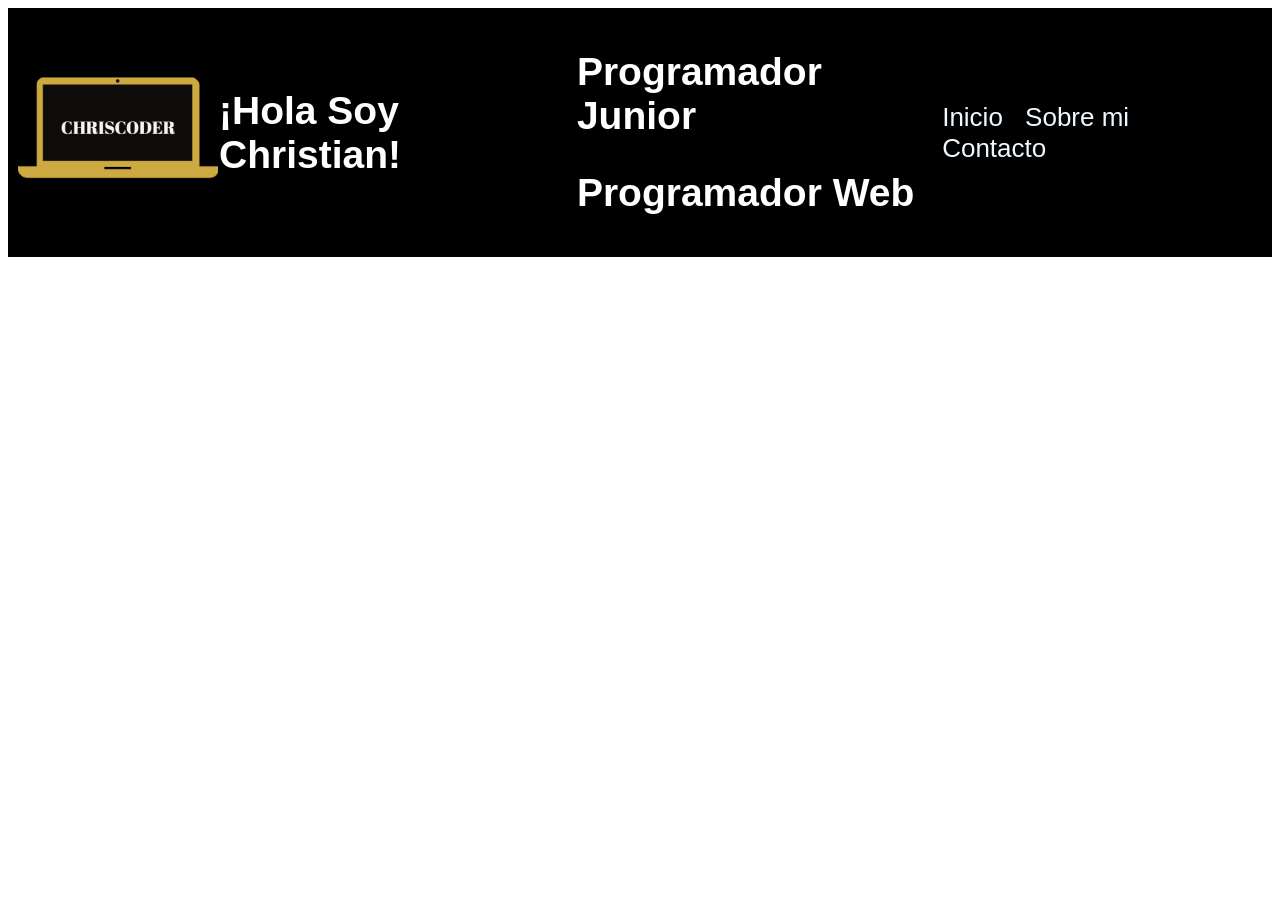
==== PracticaResponsive/HTML/principal.html @ d14c50b8 "encabezado" ====
<!DOCTYPE html>
<html lang="en">
<head>
    <meta charset="UTF-8">
    <meta http-equiv="X-UA-Compatible" content="IE=edge">
    <meta name="viewport" content="width=device-width, initial-scale=1.0">
    <title>Document</title>
    <link rel="stylesheet" href="../CSS/principal.css">
</head>
<body>
    <header>
        <a href="#" class="logo">
            <img src="../SRC/My project.png" >
            <h2 class="nombre-autor">¡Hola Soy Christian!</h2>
            
        </a>
        <div>
            <h2 class="definition">Programador Junior</h2>
            <h2 class="definition">Programador Web</h2>
        </div>
        <nav>
            
            <a href="" class="nav-link">Inicio</a>
            <a href="" class="nav-link">Sobre mi</a>
            <a href="" class="nav-link">Contacto</a>
        </nav>

    </header>
</body>
</html>
---- PracticaResponsive/CSS/principal.css ----
body{
    margin: 10;
    font-family: sans-serif;
}
a{
    text-decoration: none;
    color: aliceblue;
}
h2{
    font-family: 'Franklin Gothic Medium', 'Arial Narrow', Arial, sans-serif;
}
header{
    display: flex;
    min-height: 200px;
    justify-content: space-between;
    background-color: black;
    align-items: center;
    padding: 10px;
}
.logo{
    display: flex;
    color: white;
    align-items: center;
}
.logo img{
    height: 200px;
    background-color: transparent;
    margin-right: 1px;
}
nav a{
    font-weight: 500;
    padding-right: 15px;
}
nav a:hover{
    color: rgb(87, 87, 92);
}
.definition{
    color: white;
}

@media(min-width:850px){
    header{
        font-size:26px;
        font-family: 'Franklin Gothic Medium', 'Arial Narrow', Arial, sans-serif;
    }

}
@media (max-width:700px) {
    header{
        flex-direction: column;
    }
    nav{
        padding: 10px 0px;
    }
}
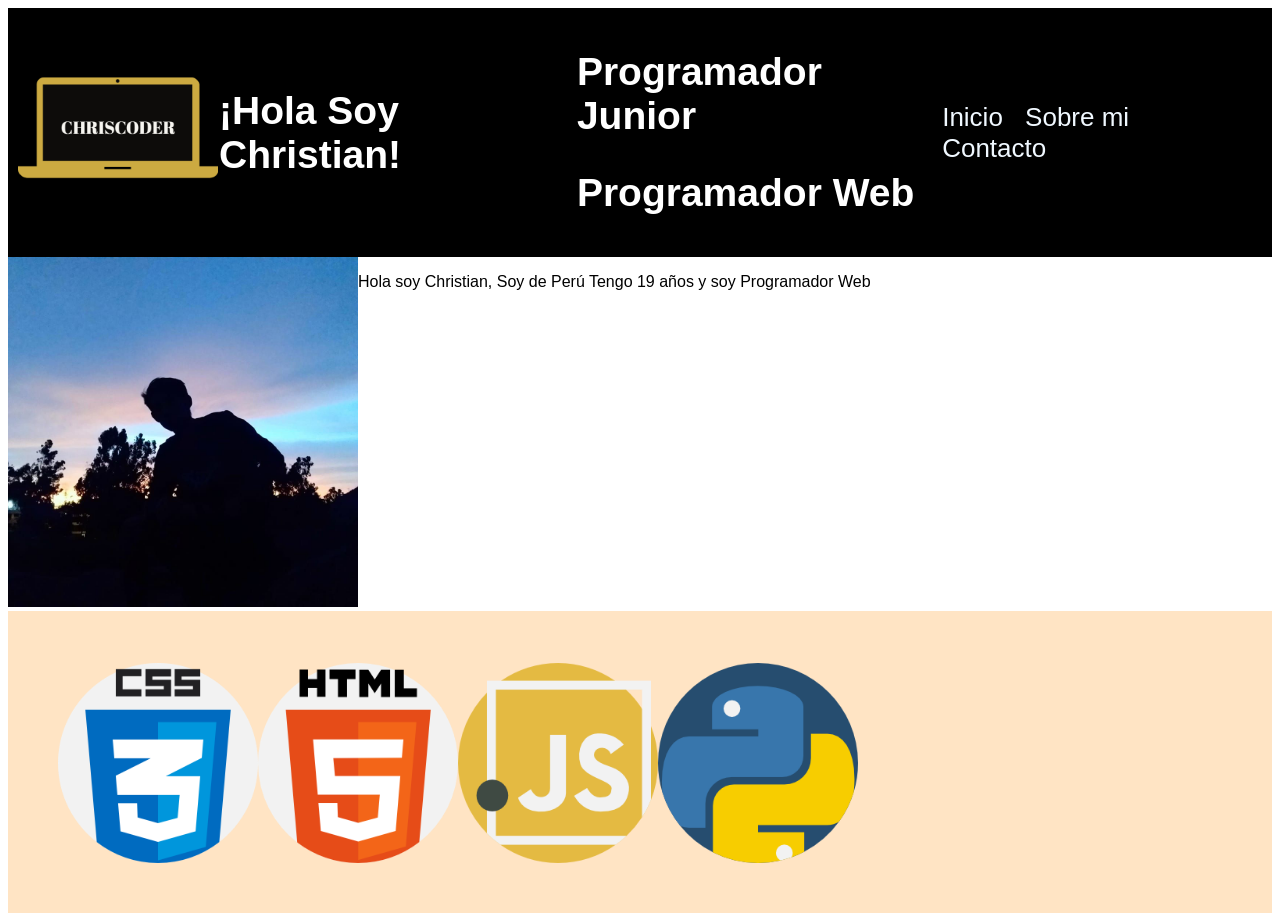
==== commit 44aaf754: "main" ====
--- a/PracticaResponsive/HTML/principal.html
+++ b/PracticaResponsive/HTML/principal.html
@@ -8,11 +8,11 @@
     <link rel="stylesheet" href="../CSS/principal.css">
 </head>
 <body>
+    <!-- Encabezado-->
     <header>
         <a href="#" class="logo">
             <img src="../SRC/My project.png" >
             <h2 class="nombre-autor">¡Hola Soy Christian!</h2>
-            
         </a>
         <div>
             <h2 class="definition">Programador Junior</h2>
@@ -21,10 +21,25 @@
         <nav>
             
             <a href="" class="nav-link">Inicio</a>
-            <a href="" class="nav-link">Sobre mi</a>
+            <a href="#sobremi" class="nav-link">Sobre mi</a>
             <a href="" class="nav-link">Contacto</a>
         </nav>
-
+        
     </header>
+    <main>
+        <div class="yo">
+            <img src="../SRC/yo.jpg">
+            <p>Hola soy Christian, Soy de Perú Tengo 19 años y 
+                soy Programador Web</p>
+        </div>
+        <div class="container" id="sobremi">
+            <div>              
+                <img src="../SRC/cssLogo.png">
+                <img src="../SRC/htmlLogo.png">
+                <img src="../SRC/jsLogo.png">
+                <img src="../SRC/pythonLogo.png">
+            </div>
+        </div>
+    </main>
 </body>
 </html>
--- a/PracticaResponsive/CSS/principal.css
+++ b/PracticaResponsive/CSS/principal.css
@@ -7,6 +7,9 @@
     color: aliceblue;
 }
 h2{
+    font-family: 'Franklin Gothic Medium', 'Arial Narrow', Arial, sans-serif;
+}
+p{
     font-family: 'Franklin Gothic Medium', 'Arial Narrow', Arial, sans-serif;
 }
 header{
@@ -37,19 +40,68 @@
 .definition{
     color: white;
 }
-
 @media(min-width:850px){
     header{
         font-size:26px;
         font-family: 'Franklin Gothic Medium', 'Arial Narrow', Arial, sans-serif;
     }
-
+    .container{
+        padding: 50px;
+    }
+    .container div {
+        display: flex;
+        justify-content: center;
+        text-align: center;
+    }
 }
 @media (max-width:700px) {
     header{
         flex-direction: column;
     }
+    .container{
+        flex-direction: column;
+        width: auto;
+    }
+    .container div img{
+        max-height: 150px;
+    }
     nav{
         padding: 10px 0px;
     }
+    .yo img{
+        max-height:200px;
+        padding-top: 2px;
+    }
+    .yo p{
+        font-size: 12px;
+    }
+}
+.container{
+    background-color: bisque;
+    display: flex;
+    justify-content: space-between;
+    align-items: center;
+    min-height: 200px;
+
+}
+.container div{
+    text-align: center;
+}
+.container div img{
+    height: 200px;
+    background: transparent;
+    display: inline;
+    padding-top: 2px;
+}
+.yo img{
+    height: 350px;
+    display: flex;
+}
+.yo{
+    justify-content: space-between;
+    display: inline-flex;
+    text-align: center;
+}
+.yo p{
+    justify-content: center;
 }
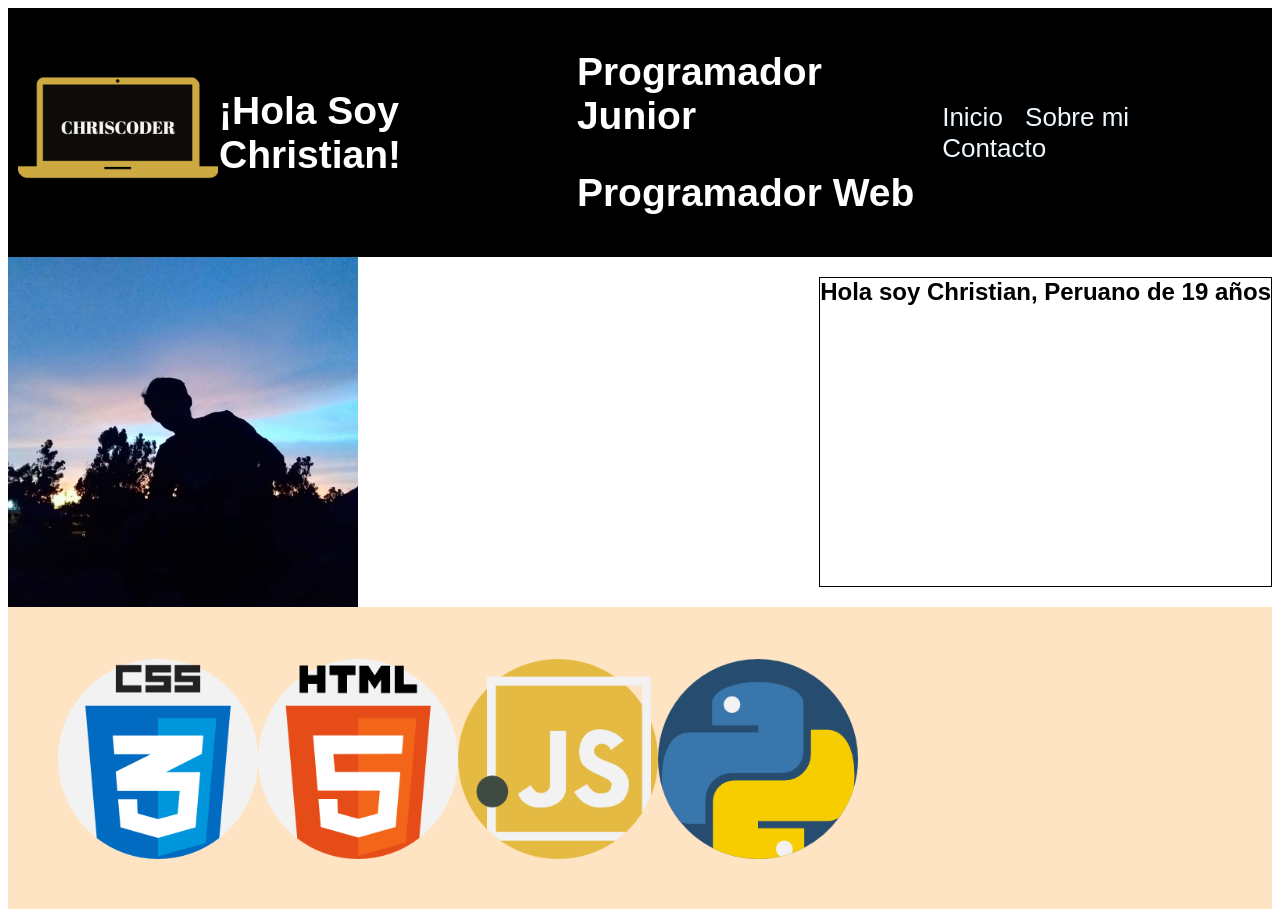
==== commit daa4c1e0: "cuerpo" ====
--- a/PracticaResponsive/HTML/principal.html
+++ b/PracticaResponsive/HTML/principal.html
@@ -29,8 +29,7 @@
     <main>
         <div class="yo">
             <img src="../SRC/yo.jpg">
-            <p>Hola soy Christian, Soy de Perú Tengo 19 años y 
-                soy Programador Web</p>
+            <h2>Hola soy Christian, Peruano de 19 años</h2>
         </div>
         <div class="container" id="sobremi">
             <div>              
--- a/PracticaResponsive/CSS/principal.css
+++ b/PracticaResponsive/CSS/principal.css
@@ -72,7 +72,7 @@
         max-height:200px;
         padding-top: 2px;
     }
-    .yo p{
+    .yo h2{
         font-size: 12px;
     }
 }
@@ -99,9 +99,10 @@
 }
 .yo{
     justify-content: space-between;
-    display: inline-flex;
+    display:flex;
     text-align: center;
 }
-.yo p{
+.yo h2{
     justify-content: center;
+    border: 1px solid
 }
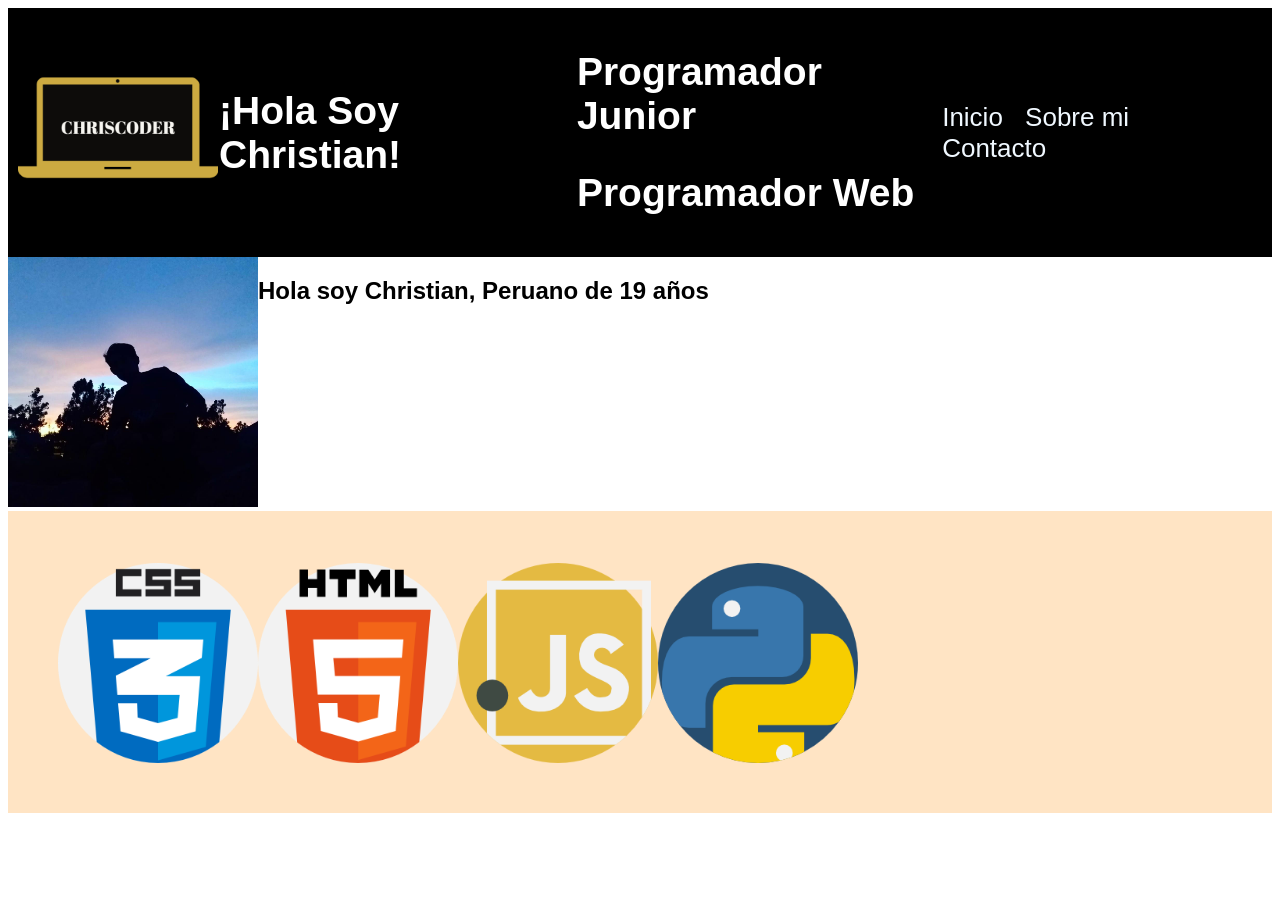
==== commit 49dbe93d: "commit" ====
--- a/PracticaResponsive/HTML/principal.html
+++ b/PracticaResponsive/HTML/principal.html
@@ -29,7 +29,7 @@
     <main>
         <div class="yo">
             <img src="../SRC/yo.jpg">
-            <h2>Hola soy Christian, Peruano de 19 años</h2>
+            <h2 class="yo">Hola soy Christian, Peruano de 19 años</h2>
         </div>
         <div class="container" id="sobremi">
             <div>              
--- a/PracticaResponsive/CSS/principal.css
+++ b/PracticaResponsive/CSS/principal.css
@@ -94,15 +94,18 @@
     padding-top: 2px;
 }
 .yo img{
-    height: 350px;
-    display: flex;
+    max-height: 250px;
 }
 .yo{
     justify-content: space-between;
-    display:flex;
+    display: inline-flex;
     text-align: center;
 }
+html{
+    display: inline-block;
+}
 .yo h2{
-    justify-content: center;
-    border: 1px solid
-}+    display: block;
+    text-align: center;
+}
+
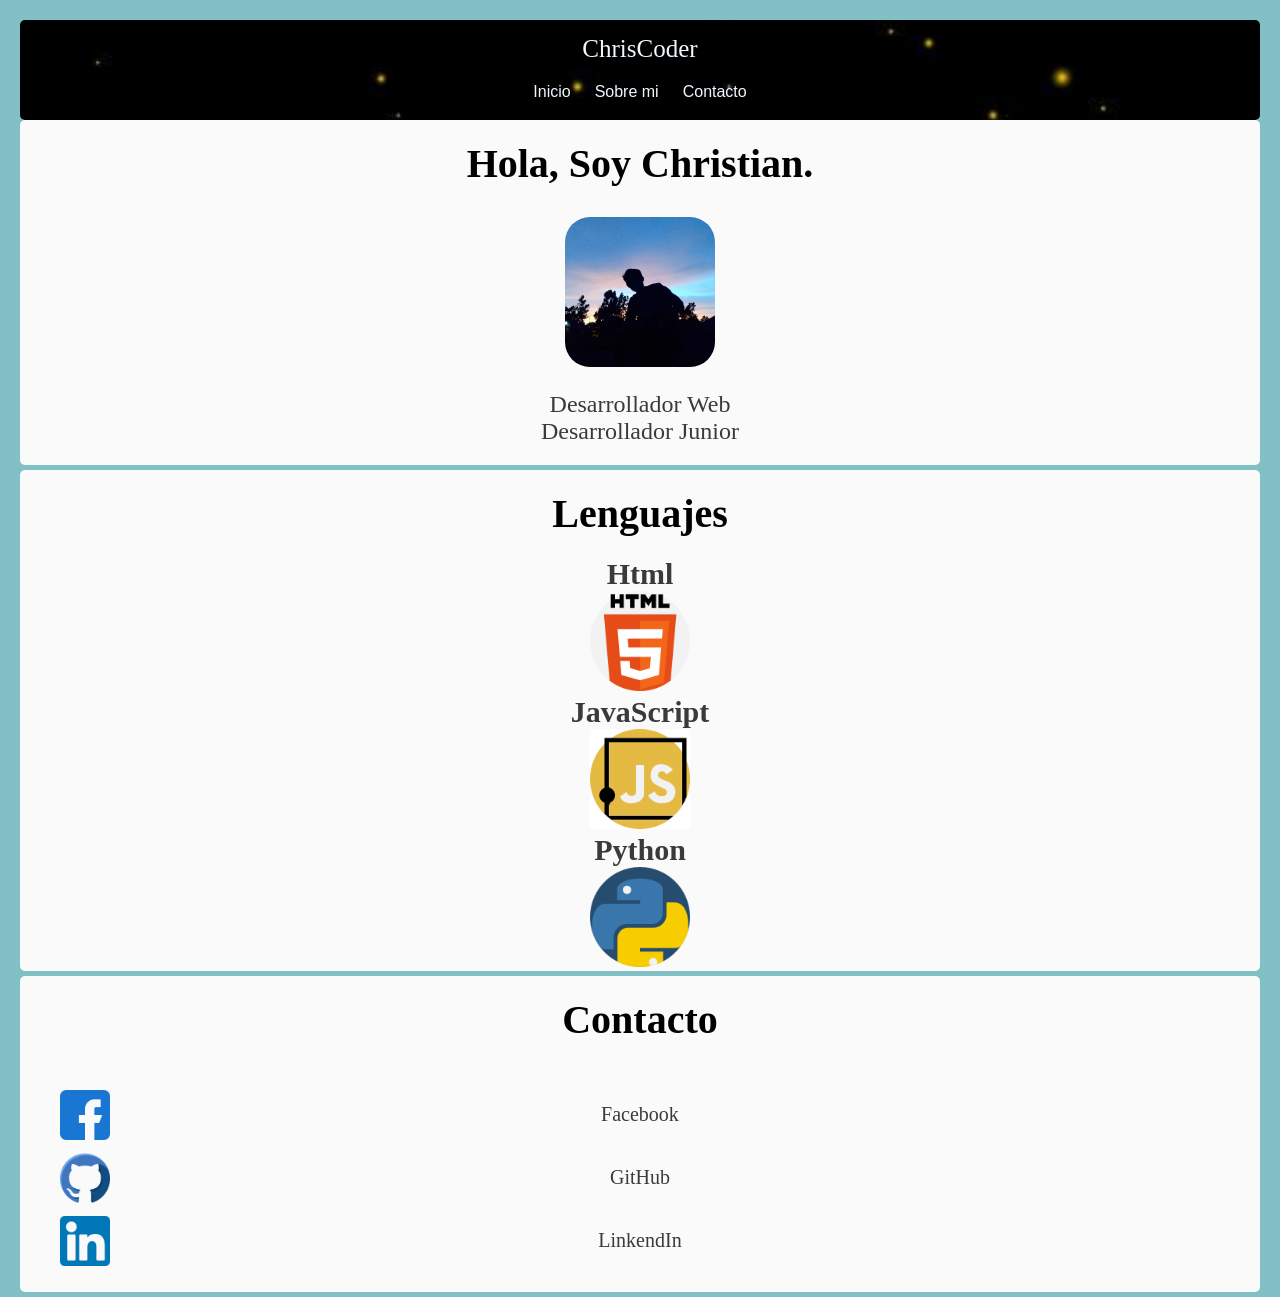
==== commit cd075205: "pagina-android-completa" ====
--- a/PracticaResponsive/HTML/principal.html
+++ b/PracticaResponsive/HTML/principal.html
@@ -8,37 +8,89 @@
     <link rel="stylesheet" href="../CSS/principal.css">
 </head>
 <body>
-    <!-- Encabezado-->
+
+    <!--=========Encabezado========-->
     <header>
-        <a href="#" class="logo">
-            <img src="../SRC/My project.png" >
-            <h2 class="nombre-autor">¡Hola Soy Christian!</h2>
-        </a>
-        <div>
-            <h2 class="definition">Programador Junior</h2>
-            <h2 class="definition">Programador Web</h2>
+        <div class="container">
+            <div>
+                <a href="#" class="chris">
+                    ChrisCoder
+                </a>
+            </div>
+            <nav class="nav"> 
+                <a href="" class="nav-link">Inicio</a>
+                <a href="#yo" class="nav-link">Sobre mi</a>
+                <a href="" class="nav-link">Contacto</a>
+            </nav>
         </div>
-        <nav>
+    </header>
+    <!--=======Presentacion========-->
+    <section>
+        <div class="titulo">
+            <h1>Hola, Soy Christian.</h1>
+        </div>
+        
+        <div class="container-info" id="yo">
+            <div class="yo">
+                <img src="../SRC/yo.jpg" alt="">
+                
+            </div>
+            <div class="info-yo">
+                <p>Desarrollador Web <br> Desarrollador Junior</p>
+            </div>
             
-            <a href="" class="nav-link">Inicio</a>
-            <a href="#sobremi" class="nav-link">Sobre mi</a>
-            <a href="" class="nav-link">Contacto</a>
-        </nav>
+        </div>
+    </section>
+    <!--=========Lenguajes============-->
+    <section class="lenguajes">
+        <div class="titulo">
+            <h1>Lenguajes</h1>
+        </div>
         
-    </header>
-    <main>
-        <div class="yo">
-            <img src="../SRC/yo.jpg">
-            <h2 class="yo">Hola soy Christian, Peruano de 19 años</h2>
-        </div>
-        <div class="container" id="sobremi">
-            <div>              
-                <img src="../SRC/cssLogo.png">
-                <img src="../SRC/htmlLogo.png">
-                <img src="../SRC/jsLogo.png">
-                <img src="../SRC/pythonLogo.png">
+        <div class="container-l">       
+            <div class="python">
+                <h2>Html</h2> 
+                <div>
+                    <img src="../SRC/htmlLogo.png" alt="">
+                </div>
+            </div>
+            <div class="java">
+                <h2>JavaScript</h2> 
+                <div>
+                    <img src="../SRC/jsLogo.png" alt="">
+                </div>
+            </div>
+            <div class="css">
+                <h2>Python</h2> 
+                <div>
+                    <img src="../SRC/pythonLogo.png" alt="">
+                </div>
             </div>
         </div>
-    </main>
+    </section>
+    <!--============Contacto==============-->
+    <section class="contacto">
+        <div class="titulo">
+            <h1>Contacto</h1>
+        </div>
+        
+        <div class="container-c">
+            <div>
+                <img src="../SRC/facebook.png" alt="">
+                <a href="">Facebook</a>
+                
+            </div>
+            <div>
+                <img src="../SRC/github.png" alt="">
+                <a href="">GitHub</a>
+                
+            </div>
+            <div>
+                <img src="../SRC/linkedin.png" alt="">
+                <a href="">LinkendIn</a>
+            </div>
+           
+        </div>
+    </section>
 </body>
 </html>
--- a/PracticaResponsive/CSS/principal.css
+++ b/PracticaResponsive/CSS/principal.css
@@ -1,111 +1,127 @@
+*{
+    box-sizing: border-box;
+    margin: 0;
+}
 body{
-    margin: 10;
-    font-family: sans-serif;
+    background-color: rgb(129, 193, 197);
+}
+
+.absolute{
+    width: 100%;
+    height: 100%;
+    top: 0;
+    right: 0;
+    position: absolute;
+    text-align: center;
+    display: flex;
+    justify-content: center;
+    
+}
+/*=========== HEADER ==============*/
+header .container{
+    text-align: center;
+    justify-content: center;
+    text-decoration: none;
+    height: 100px;
+    background-image:url(../SRC/fondonav.jpg);
+    background-position: center;
+    background-repeat: no-repeat;
+    background-size: cover;
+    border-radius: 5px;
+    margin: 20px 20px 0px 20px;
+}
+.container div a{
+    font-size: 25px;
+}
+.container div{
+    padding-top: 15px;
+}
+.nav a{
+    font-family: Arial, "Helvetica Neue", Helvetica, sans-serif;
+}
+.nav a:hover{
+    color: rgb(194, 206, 148);
 }
 a{
+    margin: 10px;
     text-decoration: none;
     color: aliceblue;
 }
-h2{
-    font-family: 'Franklin Gothic Medium', 'Arial Narrow', Arial, sans-serif;
+.nav{
+    padding-top: 20px;
 }
-p{
-    font-family: 'Franklin Gothic Medium', 'Arial Narrow', Arial, sans-serif;
+/*============== SECTION INFO YO ==========*/
+
+section{
+    margin: 0px 20px;
+    text-align: center;
+    display: flex;
+    flex-direction: column;
+    background-color: rgb(250, 250, 250);
+    border-radius: 5px;
 }
-header{
-    display: flex;
-    min-height: 200px;
-    justify-content: space-between;
-    background-color: black;
-    align-items: center;
-    padding: 10px;
+.yo img{
+    height: 150px;
+    border-radius: 25px;
 }
-.logo{
-    display: flex;
-    color: white;
-    align-items: center;
+.yo{
+    padding-top: 10px;
 }
-.logo img{
-    height: 200px;
-    background-color: transparent;
-    margin-right: 1px;
+.container-info h1{
+    font-size: 2em;
 }
-nav a{
-    font-weight: 500;
-    padding-right: 15px;
+.container-info p{
+    font-size: 1.5em;
 }
-nav a:hover{
-    color: rgb(87, 87, 92);
+.info-yo p{
+    color: rgb(58, 58, 58);
+    margin:20px;
 }
-.definition{
-    color: white;
+
+/*=============CONTAINER LENGUAJES==========*/
+.container-l img{
+    height: 100px;
 }
-@media(min-width:850px){
-    header{
-        font-size:26px;
-        font-family: 'Franklin Gothic Medium', 'Arial Narrow', Arial, sans-serif;
-    }
-    .container{
-        padding: 50px;
-    }
-    .container div {
-        display: flex;
-        justify-content: center;
-        text-align: center;
-    }
+.lenguajes{
+    margin: 5px 20px 0px 20px;
 }
-@media (max-width:700px) {
-    header{
-        flex-direction: column;
-    }
-    .container{
-        flex-direction: column;
-        width: auto;
-    }
-    .container div img{
-        max-height: 150px;
-    }
-    nav{
-        padding: 10px 0px;
-    }
-    .yo img{
-        max-height:200px;
-        padding-top: 2px;
-    }
-    .yo h2{
-        font-size: 12px;
-    }
+section .container-l h2{
+    font-size: 30px;
+    color: rgb(58, 58, 58);
 }
-.container{
-    background-color: bisque;
-    display: flex;
-    justify-content: space-between;
-    align-items: center;
-    min-height: 200px;
+section h1{
+    font-size: 40px;
+}
+.titulo{
+    margin: 20px;
 
 }
-.container div{
+/*========CONTACTO========*/
+.contacto{
+    margin: 5px 20px;
+}
+.container-c a{
+    color: black;
+    display: block;
+    margin: 0px 0px;
+}
+.container-c div{
+
+    margin: 10px;
+    display: flex;
+    flex-direction: column;
+    margin: 40px 40px;
+    justify-content: center;
+
+}
+.container-c img{
+    height: 50px;
+    width: 50px;
+    margin: 0px 0px;
+    position: absolute;
     text-align: center;
 }
-.container div img{
-    height: 200px;
-    background: transparent;
-    display: inline;
-    padding-top: 2px;
-}
-.yo img{
-    max-height: 250px;
-}
-.yo{
-    justify-content: space-between;
-    display: inline-flex;
-    text-align: center;
-}
-html{
-    display: inline-block;
-}
-.yo h2{
-    display: block;
-    text-align: center;
-}
-
+.container-c a{
+    font-size: 20px;
+    color: rgb(58, 58, 58);
+}
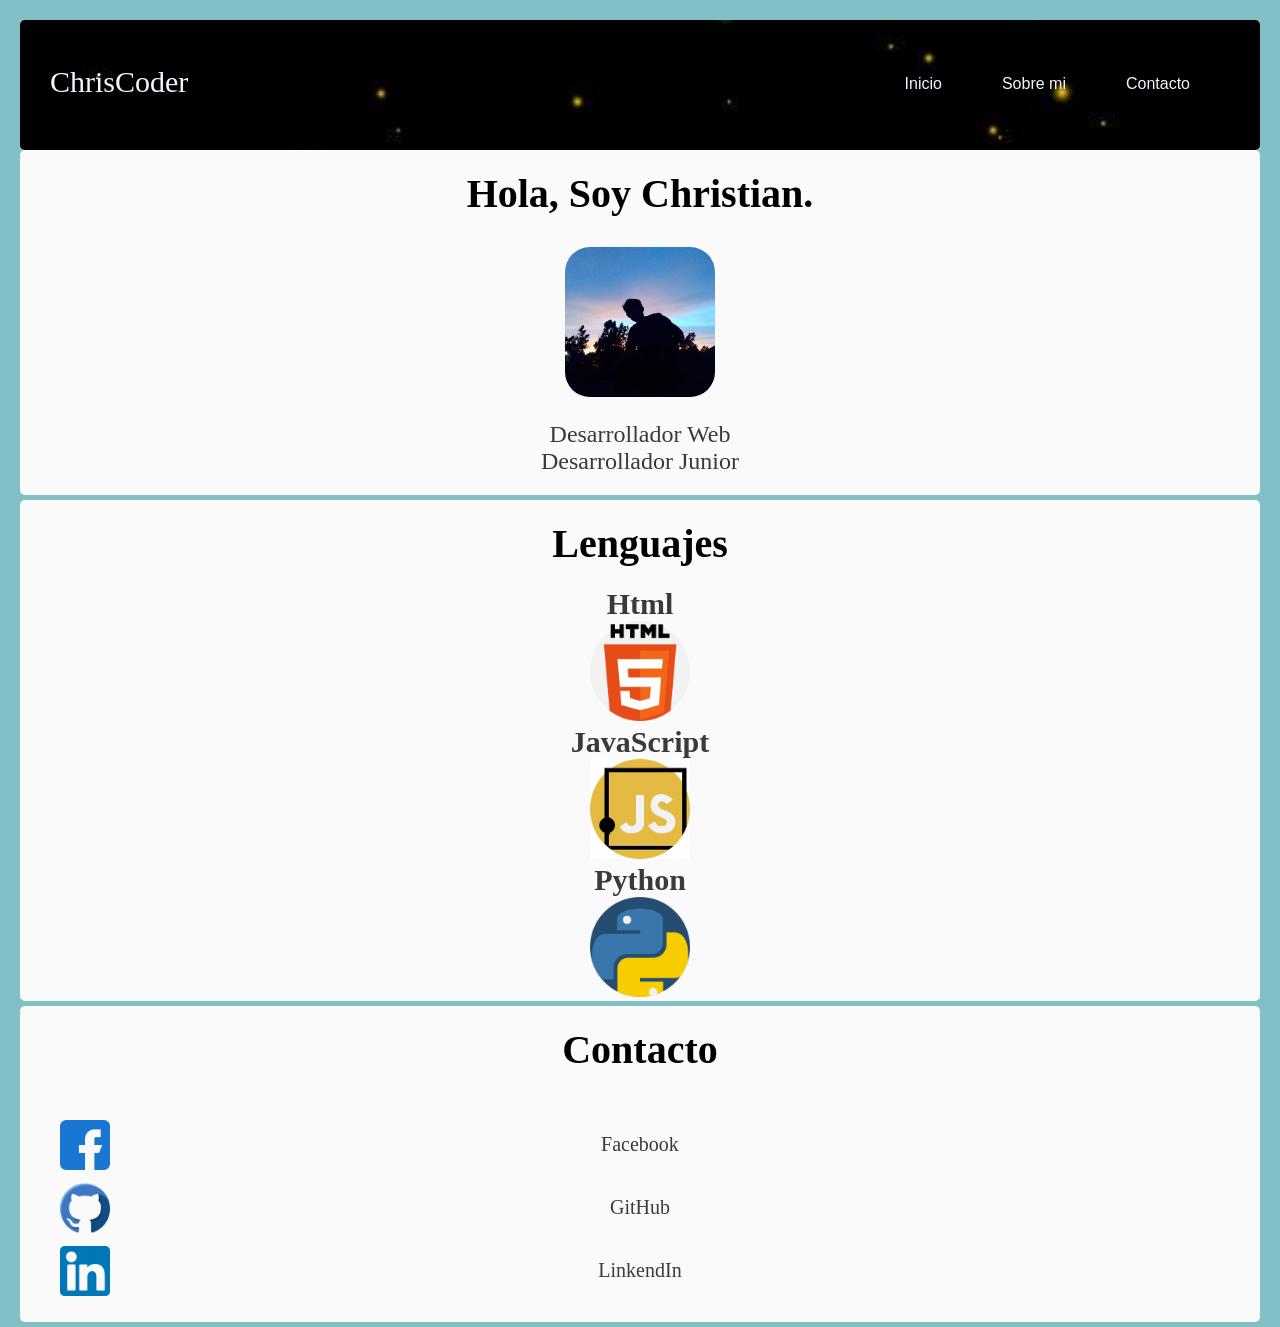
==== commit 09fbcc86: "navbar pc-android listo" ====
--- a/PracticaResponsive/HTML/principal.html
+++ b/PracticaResponsive/HTML/principal.html
@@ -10,18 +10,16 @@
 <body>
 
     <!--=========Encabezado========-->
-    <header>
+    <header class="encabezado">
         <div class="container">
             <div>
-                <a href="#" class="chris">
-                    ChrisCoder
-                </a>
+                <a href="#" class="chris">ChrisCoder</a>
             </div>
-            <nav class="nav"> 
-                <a href="" class="nav-link">Inicio</a>
-                <a href="#yo" class="nav-link">Sobre mi</a>
-                <a href="" class="nav-link">Contacto</a>
-            </nav>
+                <nav class="nav"> 
+                    <a href="" class="nav-link">Inicio</a>
+                    <a href="#yo" class="nav-link">Sobre mi</a>
+                    <a href="" class="nav-link">Contacto</a>
+                </nav>
         </div>
     </header>
     <!--=======Presentacion========-->
--- a/PracticaResponsive/CSS/principal.css
+++ b/PracticaResponsive/CSS/principal.css
@@ -6,23 +6,11 @@
     background-color: rgb(129, 193, 197);
 }
 
-.absolute{
-    width: 100%;
-    height: 100%;
-    top: 0;
-    right: 0;
-    position: absolute;
-    text-align: center;
-    display: flex;
-    justify-content: center;
-    
-}
 /*=========== HEADER ==============*/
 header .container{
     text-align: center;
-    justify-content: center;
     text-decoration: none;
-    height: 100px;
+    height: 130px;
     background-image:url(../SRC/fondonav.jpg);
     background-position: center;
     background-repeat: no-repeat;
@@ -33,8 +21,8 @@
 .container div a{
     font-size: 25px;
 }
-.container div{
-    padding-top: 15px;
+.container div div{
+    padding-top: 10px;
 }
 .nav a{
     font-family: Arial, "Helvetica Neue", Helvetica, sans-serif;
@@ -47,7 +35,10 @@
     text-decoration: none;
     color: aliceblue;
 }
-.nav{
+.encabezado .container{
+    padding-top: 30px;
+}
+.encabezado .container nav{
     padding-top: 20px;
 }
 /*============== SECTION INFO YO ==========*/
@@ -124,4 +115,34 @@
 .container-c a{
     font-size: 20px;
     color: rgb(58, 58, 58);
+}
+@media (min-width: 700px) {
+    header .container{
+        display: flex;
+        justify-content: space-between;
+    }
+    nav{
+        display: flex;
+        flex-direction: row;
+        padding-right: 40px;
+    }
+    nav a{
+        padding: 45px 20px;
+    }
+    .encabezado .container{
+        padding-top: 0px;
+    }
+    .encabezado .container nav{
+        padding-top: 0px;
+    }
+
+    .container div a{
+        font-size: 30px;
+    }
+    .container div{
+        padding-top: 45px;
+        padding-left: 20px;
+
+    }
+
 }
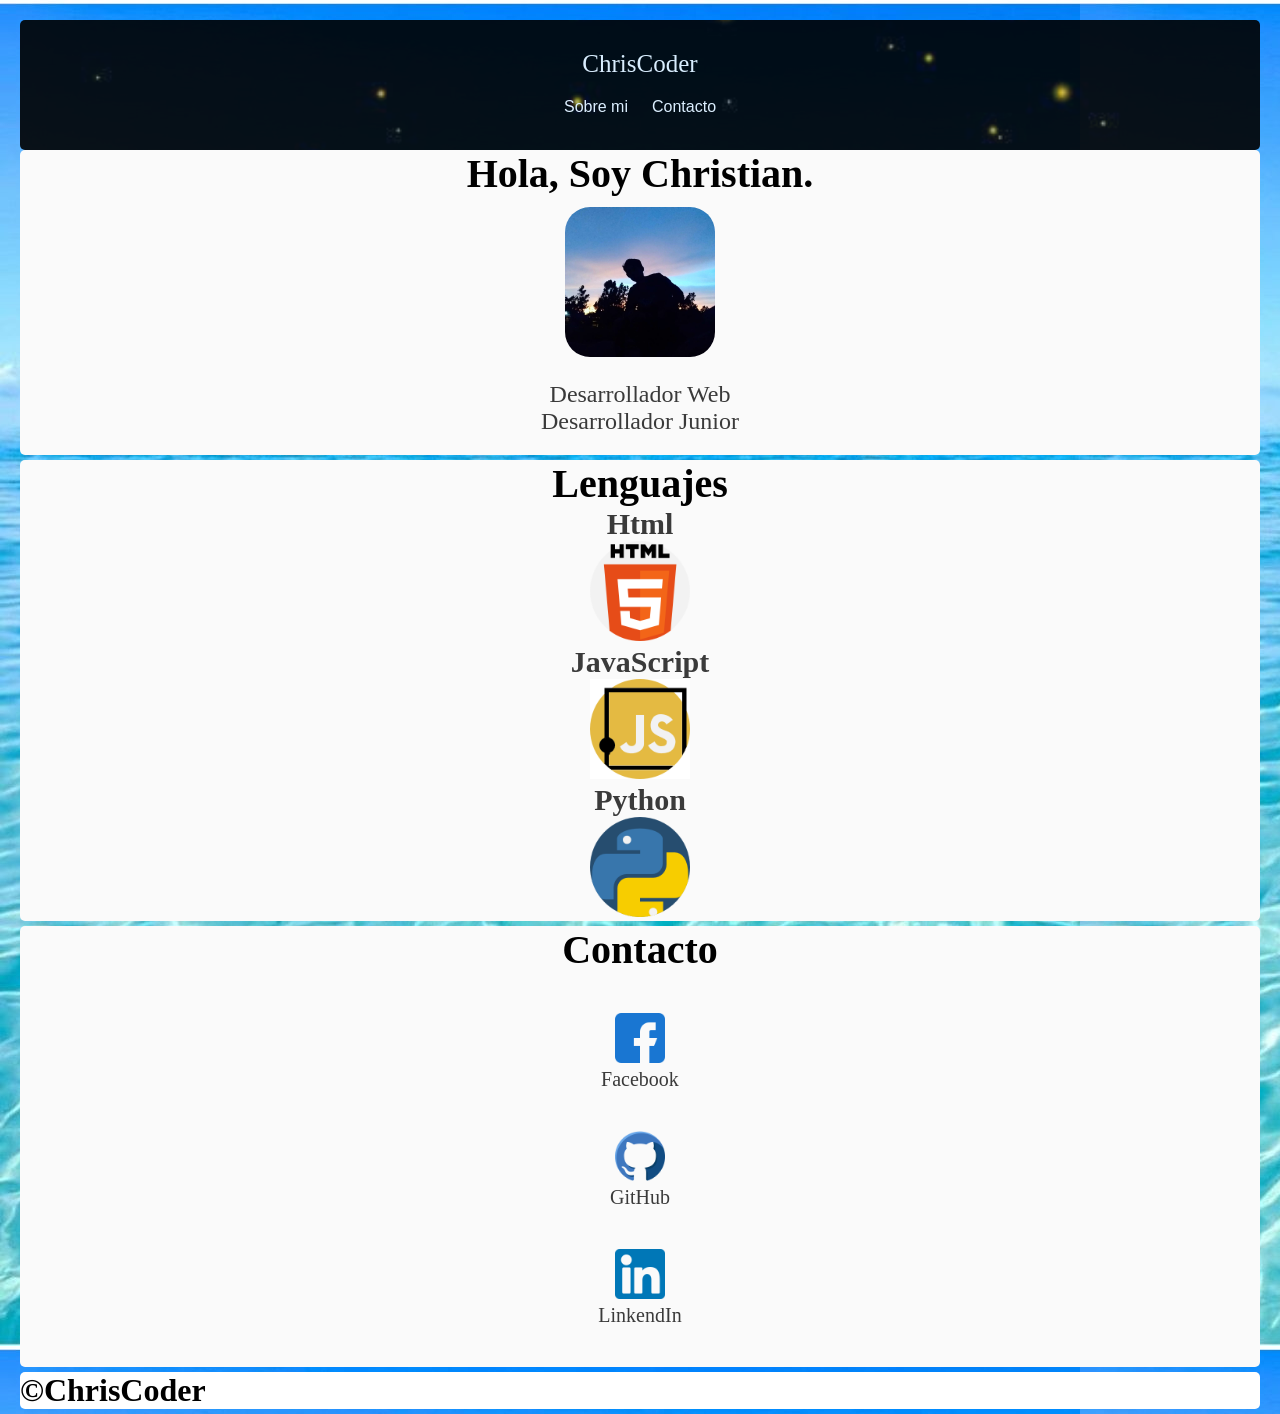
==== commit 787d9dfd: "Terminado" ====
--- a/PracticaResponsive/HTML/principal.html
+++ b/PracticaResponsive/HTML/principal.html
@@ -16,14 +16,13 @@
                 <a href="#" class="chris">ChrisCoder</a>
             </div>
                 <nav class="nav"> 
-                    <a href="" class="nav-link">Inicio</a>
                     <a href="#yo" class="nav-link">Sobre mi</a>
-                    <a href="" class="nav-link">Contacto</a>
+                    <a href="#contact" class="nav-link">Contacto</a>
                 </nav>
         </div>
     </header>
     <!--=======Presentacion========-->
-    <section>
+    <section class="present">
         <div class="titulo">
             <h1>Hola, Soy Christian.</h1>
         </div>
@@ -67,28 +66,38 @@
         </div>
     </section>
     <!--============Contacto==============-->
-    <section class="contacto">
+    <section class="contacto" id="contact">
         <div class="titulo">
             <h1>Contacto</h1>
         </div>
         
         <div class="container-c">
             <div>
-                <img src="../SRC/facebook.png" alt="">
-                <a href="">Facebook</a>
+                <a href="https://www.facebook.com/christian.ma.3705/?viewas=100000686899395&show_switched_toast=0&show_invite_to_follow=0&show_switched_tooltip=0&show_podcast_settings=0&show_community_transition=0&show_community_review_changes=0&show_follower_visibility_disclosure=0">
+                    <img src="../SRC/facebook.png" alt="">
+                </a>    
+                <a href="https://www.facebook.com/christian.ma.3705/?viewas=100000686899395&show_switched_toast=0&show_invite_to_follow=0&show_switched_tooltip=0&show_podcast_settings=0&show_community_transition=0&show_community_review_changes=0&show_follower_visibility_disclosure=0">Facebook</a>
+            </div>
+            <div>
+                <a href="https://github.com/ChristianMendoza3115/Proyectos.git">
+                    <img src="../SRC/github.png" alt="">
+                </a>
+                <a href="https://github.com/ChristianMendoza3115/Proyectos.git">GitHub</a>
                 
             </div>
             <div>
-                <img src="../SRC/github.png" alt="">
-                <a href="">GitHub</a>
-                
-            </div>
-            <div>
-                <img src="../SRC/linkedin.png" alt="">
-                <a href="">LinkendIn</a>
+                <a href="www.linkedin.com/in/christian-mendoza-amado-78998a1b5">
+                    <img src="../SRC/linkedin.png" alt="">
+                </a>
+                <a href="www.linkedin.com/in/christian-mendoza-amado-78998a1b5">LinkendIn</a>
             </div>
            
         </div>
     </section>
+    <footer>
+        <div class="container-f">
+            <h1>&copy;ChrisCoder</h1>
+        </div>
+    </footer>
 </body>
 </html>
--- a/PracticaResponsive/CSS/principal.css
+++ b/PracticaResponsive/CSS/principal.css
@@ -3,7 +3,7 @@
     margin: 0;
 }
 body{
-    background-color: rgb(129, 193, 197);
+    background-image: url(../SRC/fondopagina.jpg);
 }
 
 /*=========== HEADER ==============*/
@@ -12,6 +12,7 @@
     text-decoration: none;
     height: 130px;
     background-image:url(../SRC/fondonav.jpg);
+    opacity: 90%;
     background-position: center;
     background-repeat: no-repeat;
     background-size: cover;
@@ -83,7 +84,7 @@
 section h1{
     font-size: 40px;
 }
-.titulo{
+.present.titulo{
     margin: 20px;
 
 }
@@ -109,22 +110,32 @@
     height: 50px;
     width: 50px;
     margin: 0px 0px;
-    position: absolute;
     text-align: center;
 }
 .container-c a{
     font-size: 20px;
     color: rgb(58, 58, 58);
 }
-@media (min-width: 700px) {
+/*============Footer===============*/
+footer{
+    margin: 5px 20px;
+    background-color: white;
+    border-radius: 5px;
+}
+
+/*===============ESCRITORIO==================*/
+@media (min-width: 1400px) {
+    /*=========NavBar============*/
     header .container{
         display: flex;
         justify-content: space-between;
+        margin: 10px 100px 0px;
     }
     nav{
         display: flex;
         flex-direction: row;
         padding-right: 40px;
+        font-size: 30px;
     }
     nav a{
         padding: 45px 20px;
@@ -137,12 +148,92 @@
     }
 
     .container div a{
-        font-size: 30px;
+        font-size: 50px;
     }
     .container div{
         padding-top: 45px;
-        padding-left: 20px;
-
-    }
-
+        padding-left: 40px;
+
+    }
+    /*===========Section yo===========*/
+    .present{
+        margin: 0px 100px;
+        flex-direction: row;
+        justify-content: space-between;
+        padding: 25px 0px
+    }
+    .yo img{
+        height: 300px;
+        padding: 0px 10px;
+        border-radius: 20em;
+        position: relative;
+    }
+    .container-info{
+        text-align: center;
+        display: flex;
+        justify-items: auto;
+        flex-direction: row;
+        justify-content: space-between;
+    }
+    .container-info p{
+        font-size: 30px;
+        padding-top: 100px;
+        padding-right: 400px;
+        text-decoration-line: underline;
+        text-align: start;
+    }
+    .present .titulo h1{
+        font-size: 30px;
+        padding-top: 130px;
+        padding-left: 300px;
+    }
+    /*========Lenguajes============*/
+    .container-l{
+        display: flex;
+        flex-direction: row-reverse;
+        text-align: center;
+        justify-content: space-around;
+        padding-top: 50px;
+        padding-bottom: 50px;
+        margin: auto 300px;
+        
+    }
+    .container-l img{
+        justify-content: space-around;
+        text-align: center;
+        height: 200px;
+    }
+    .container-l h2{
+        text-align: center;
+    }
+    .lenguajes{
+        display: flex;
+        flex-direction: column;
+        margin: 10px 100px;
+    }
+    .titulo{
+        margin: 0px;
+        padding: 0px;
+    }
+    /*===========Contact=========*/
+    .contacto{
+        margin: 0px 100px 0px 100px;
+        display: flex;
+        justify-content: space-around;
+        text-align: center;
+        
+    }
+    
+    .container-c{
+        display: flex;
+        display: flex;
+        justify-content: space-around;
+
+        margin: auto;
+    }
+    /*========Footer==========*/
+    footer{
+        margin: 0px 100px 0px;
+        text-align: center;
+    }
 }
